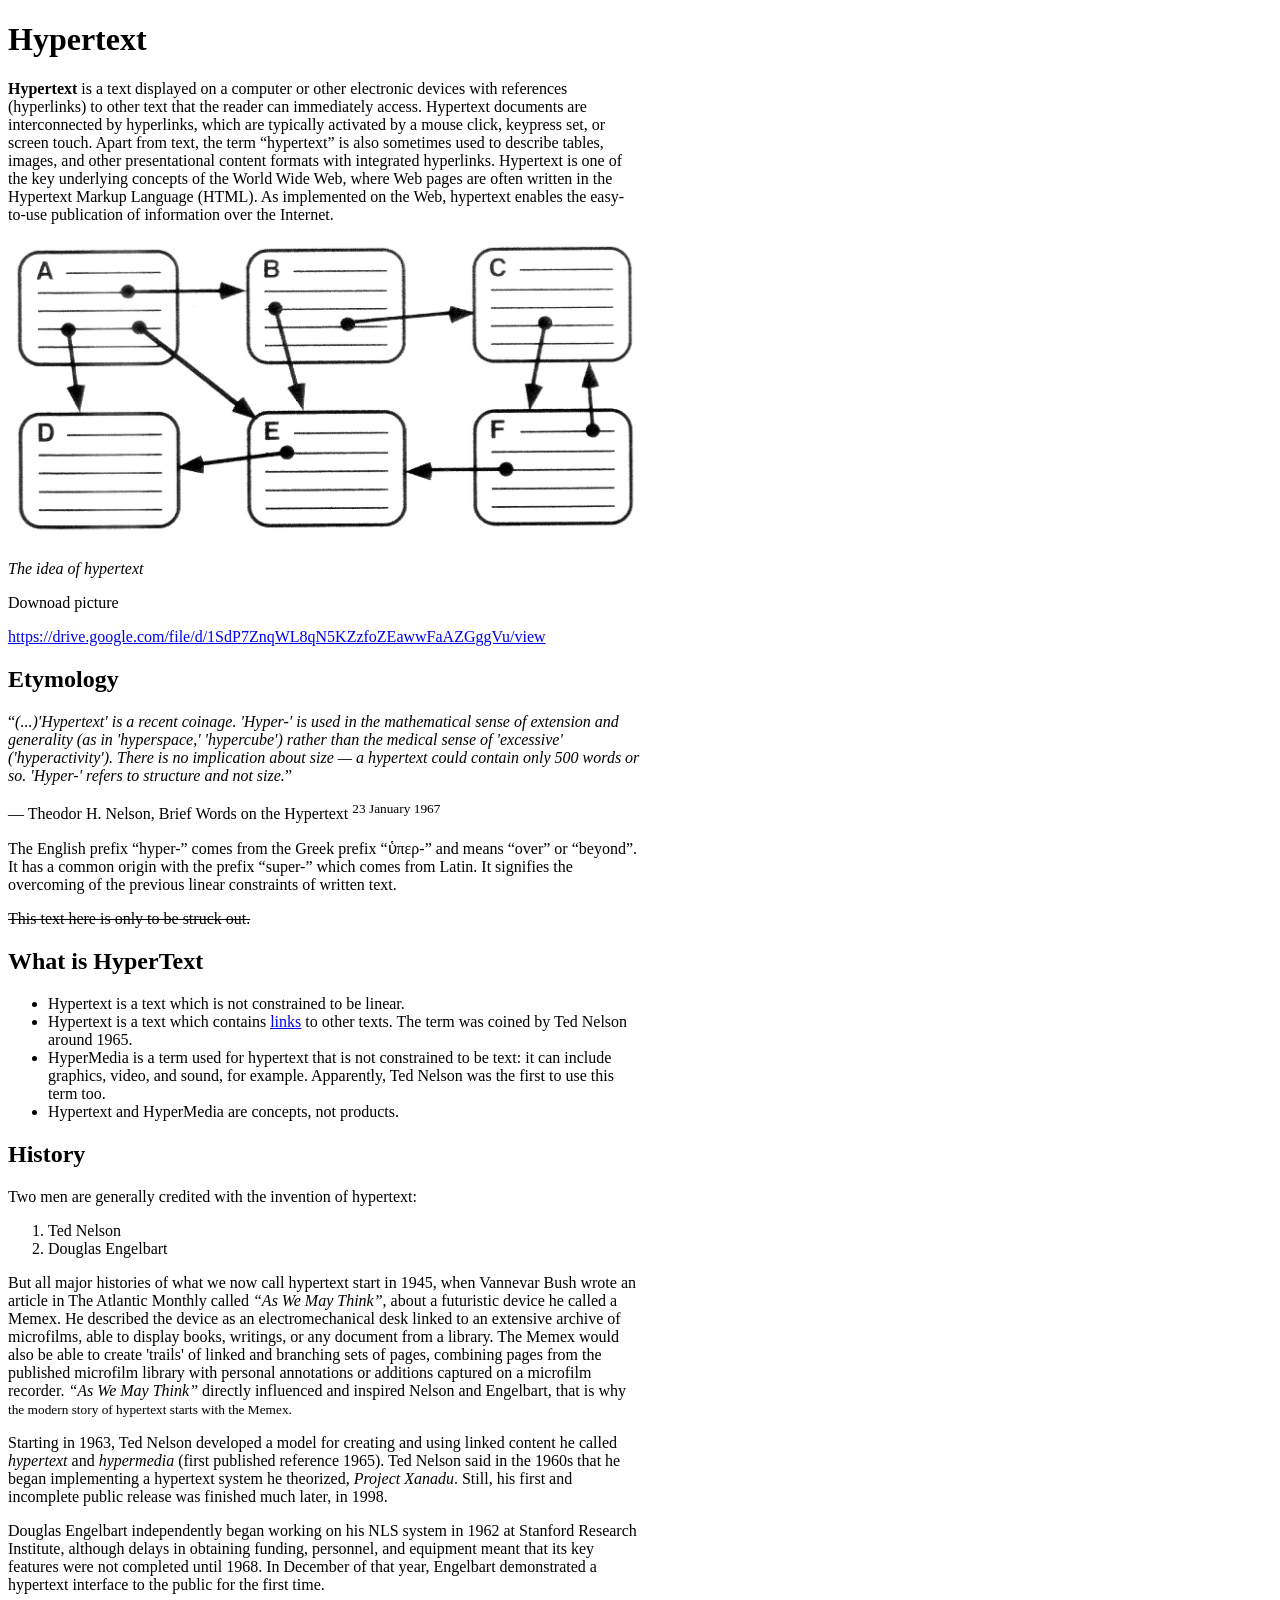
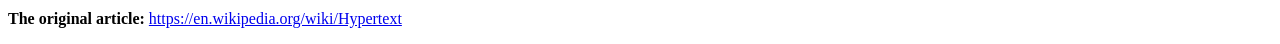
==== praktuchna/index.html @ 0f692e3b "praktuchna 1 Co-authored-by: Copilot <copilot@github.com>" ====
<!DOCTYPE html>
<html lang="en">
<head>
    <meta charset="UTF-8">
    <meta name="viewport" content="width=device-width, initial-scale=1.0">
    <title>MEGA PRAKTICHNA</title>
</head>
<body>
    <div style="width: 50%;">
        <h1>Hypertext</h1>
        <p><strong>Hypertext</strong> is a text displayed on a computer or other electronic devices with references
    (hyperlinks) to other text that the reader can immediately access. Hypertext documents are
    interconnected by hyperlinks, which are typically activated by a mouse click, keypress set, or
    screen touch. Apart from text, the term “hypertext” is also sometimes used to describe tables,
    images, and other presentational content formats with integrated hyperlinks. Hypertext is one of
    the key underlying concepts of the World Wide Web, where Web pages are often written in the
    Hypertext Markup Language (HTML). As implemented on the Web, hypertext enables the
    easy-to-use publication of information over the Internet.</p>
        <img src="hypertext1.jpg" alt="Hypertext example" height="300">
        <p><em>The idea of hypertext</em></p>
        <p>Downoad picture</p>
        <p><a href="https://drive.google.com/file/d/1SdP7ZnqWL8qN5KZzfoZEawwFaAZGggVu/view">https://drive.google.com/file/d/1SdP7ZnqWL8qN5KZzfoZEawwFaAZGggVu/view</a></p>
        <h2>Etymology</h2>
        <q site = "Theodor H. Nelson, Brief Words on the Hypertext"><em>(...)'Hypertext' is a recent coinage. 'Hyper-' is used in the mathematical sense of extension and
    generality (as in 'hyperspace,' 'hypercube') rather than the medical sense of 'excessive'
    ('hyperactivity'). There is no implication about size — a hypertext could contain only 500 words
    or so. 'Hyper-' refers to structure and not size.</em></q>
        <p>— Theodor H. Nelson, Brief Words on the Hypertext
    <sup>23 January 1967</sup></p>
        <p>The English prefix “hyper-” comes from the Greek prefix “ὑπερ-” and means “over” or “beyond”.
    It has a common origin with the prefix “super-” which comes from Latin. It signifies the
    overcoming of the previous linear constraints of written text.</p>
        <p><s>This text here is only to be struck out.</s></p>
        <h2>What is HyperText</h2>
        <ul>
            <li>Hypertext is a text which is not constrained to be linear.</li>
            <li>Hypertext is a text which contains <a href="https://www.w3.org/2003/glossary/#link">links</a> to other texts. The term was coined by Ted
    Nelson around 1965.</li>
            <li>HyperMedia is a term used for hypertext that is not constrained to be text: it can include
    graphics, video, and sound, for example. Apparently, Ted Nelson was the first to use this
    term too.</li>
            <li>Hypertext and HyperMedia are concepts, not products.</li>
        </ul>
        <h2>History</h2>
        <p>Two men are generally credited with the invention of hypertext:</p>
        <ol>
            <li>Ted Nelson</li>
            <li>Douglas Engelbart</li>
        </ol>
        <p>But all major histories of what we now call hypertext start in 1945, when Vannevar Bush wrote
    an article in The Atlantic Monthly called <em>“As We May Think”</em>, about a futuristic device he called a
    Memex. He described the device as an electromechanical desk linked to an extensive archive of
    microfilms, able to display books, writings, or any document from a library. The Memex would
    also be able to create 'trails' of linked and branching sets of pages, combining pages from the
    published microfilm library with personal annotations or additions captured on a microfilm
    recorder. <em>“As We May Think”</em> directly influenced and inspired Nelson and Engelbart, that is why
    <small>the modern story of hypertext starts with the Memex.</small></p>
        <p>Starting in 1963, Ted Nelson developed a model for creating and using linked content he called
    <em>hypertext</em> and <em>hypermedia</em> (first published reference 1965). Ted Nelson said in the 1960s that
    he began implementing a hypertext system he theorized, <em>Project Xanadu</em>. Still, his first and
    incomplete public release was finished much later, in 1998.</p>
        <p>Douglas Engelbart independently began working on his NLS system in 1962 at Stanford
    Research Institute, although delays in obtaining funding, personnel, and equipment meant that
    its key features were not completed until 1968. In December of that year, Engelbart
    demonstrated a hypertext interface to the public for the first time.</p>
        <p><strong>The original article:</strong> <a href="https://en.wikipedia.org/wiki/Hypertext">https://en.wikipedia.org/wiki/Hypertext</a></p>
    </div>


</body>
</html>
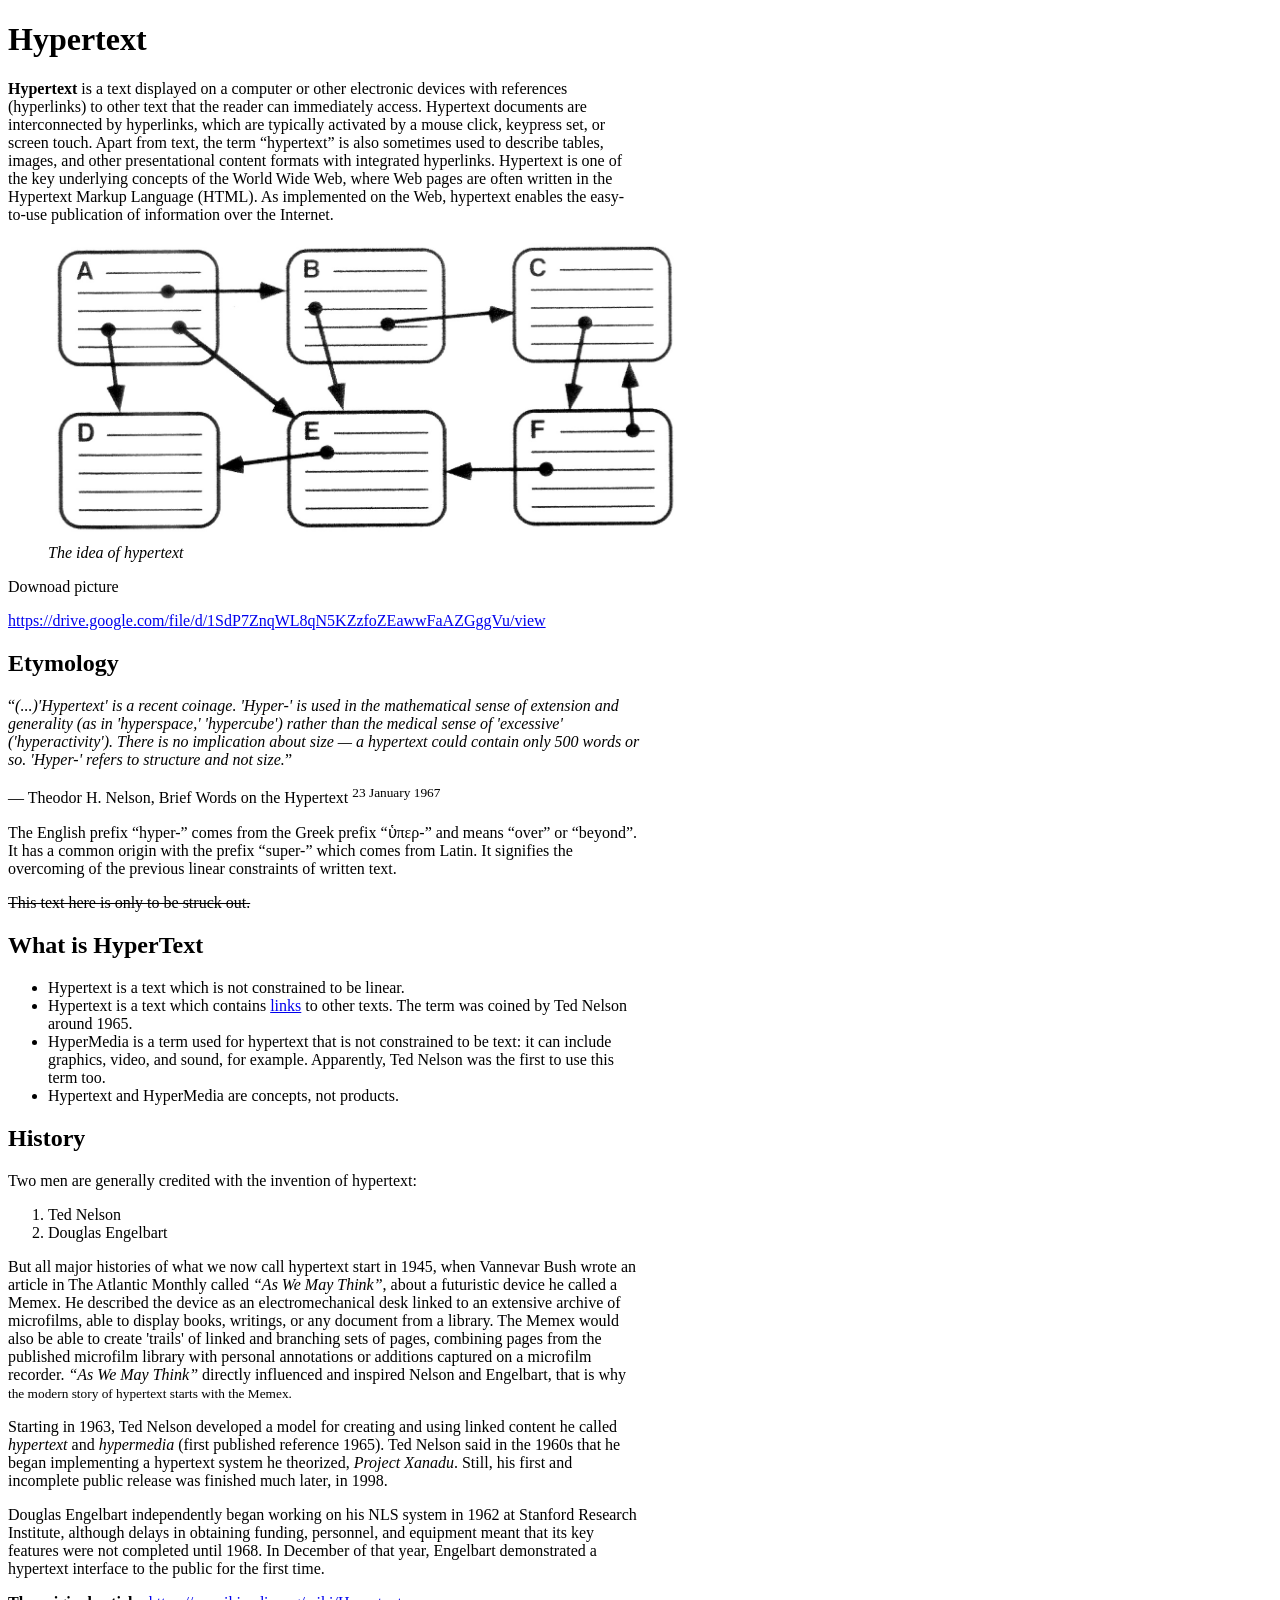
==== commit a43e7389: "1 Co-authored-by: Copilot <copilot@github.com>" ====
--- a/praktuchna/index.html
+++ b/praktuchna/index.html
@@ -6,6 +6,7 @@
     <title>MEGA PRAKTICHNA</title>
 </head>
 <body>
+    <!-- Костя Подгорський — Практика №1 — Верстка тексту -->
     <div style="width: 50%;">
         <h1>Hypertext</h1>
         <p><strong>Hypertext</strong> is a text displayed on a computer or other electronic devices with references
@@ -16,8 +17,7 @@
     the key underlying concepts of the World Wide Web, where Web pages are often written in the
     Hypertext Markup Language (HTML). As implemented on the Web, hypertext enables the
     easy-to-use publication of information over the Internet.</p>
-        <img src="hypertext1.jpg" alt="Hypertext example" height="300">
-        <p><em>The idea of hypertext</em></p>
+        <figure><img src="hypertext1.jpg" alt="Hypertext example" height="300"><figcaption><em>The idea of hypertext</em></figcaption></figure>
         <p>Downoad picture</p>
         <p><a href="https://drive.google.com/file/d/1SdP7ZnqWL8qN5KZzfoZEawwFaAZGggVu/view">https://drive.google.com/file/d/1SdP7ZnqWL8qN5KZzfoZEawwFaAZGggVu/view</a></p>
         <h2>Etymology</h2>
